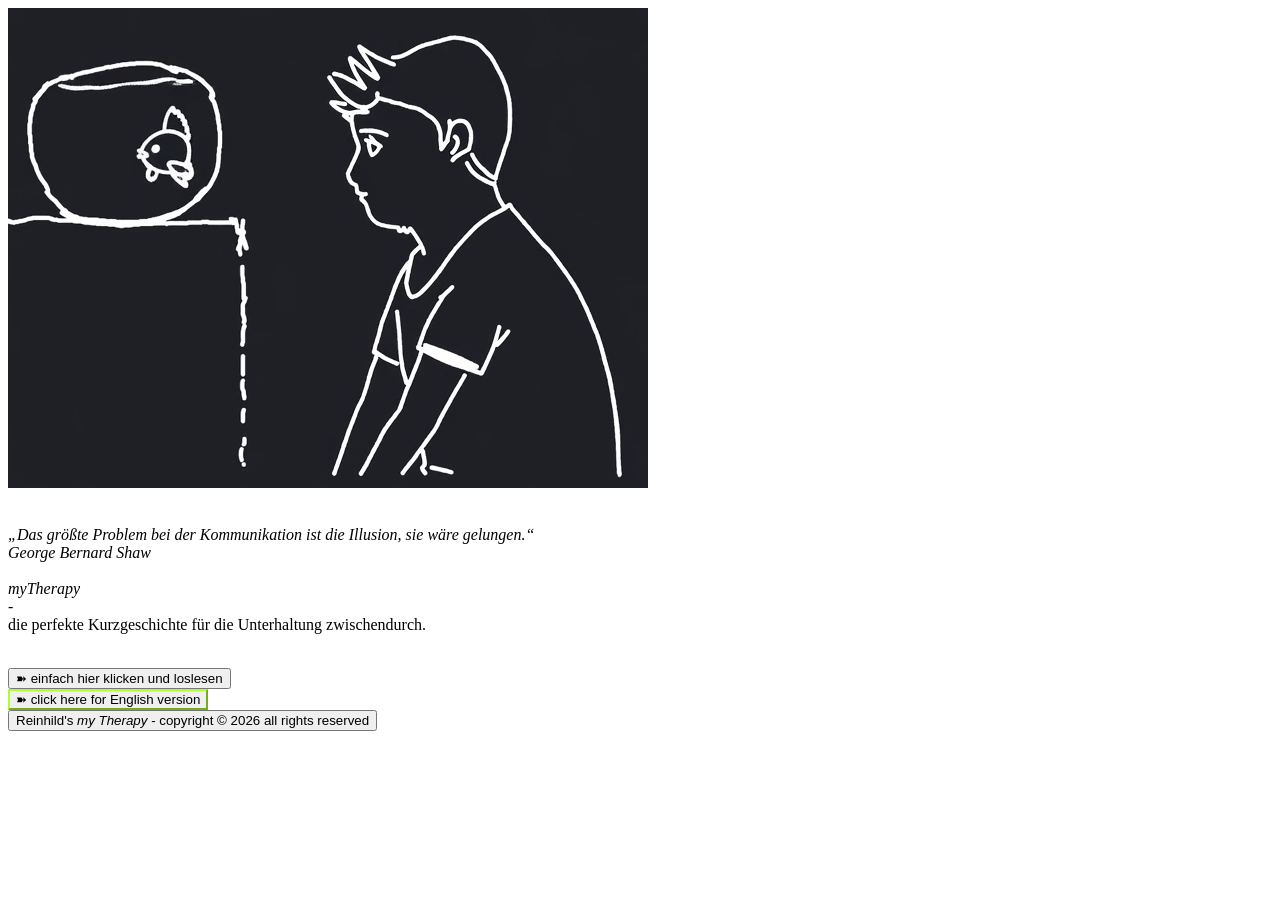
==== index.html @ 800183cd "Add files via upload first commit" ====
<!doctype html>
<html lang="en">
  <head>
    <meta charset="UTF-8" />
    <meta name="viewport" content="width=device-width, initial-scale=1.0" />
    <link rel="stylesheet" href="style.css" />
    <title>Willkommen zu myTherapy!</title>
  </head>
  <body>
    <div class="container">
      <img id="frontImg" src="Images/blubb.gif" alt="frontImg" />
      <div class="text">
        <br />
        <p>
          <em
            >„Das größte Problem bei der Kommunikation ist die Illusion, sie
            wäre gelungen.“<br />
            George Bernard Shaw</em
          ><br /><br />
          <em>myTherapy </em> <br />- <br />die perfekte Kurzgeschichte für die
          Unterhaltung zwischendurch.
        </p>
        <br />

        <button onclick="window.location.href = 'text.html'">
          ➽ einfach hier klicken und loslesen
        </button>
        <br />

        <button
          style="border-color: greenyellow"
          onclick="window.location.href = 'indexEngl.html'"
        >
          ➽ click here for English version
        </button>
        <br />
        <button id="copyright" onclick="change()">
          Reinhild's <em>my Therapy</em> - copyright &copy; 2026 all rights
          reserved
        </button>
        <br />
      </div>
    </div>
    <script src="main.js"></script>
  </body>
</html>
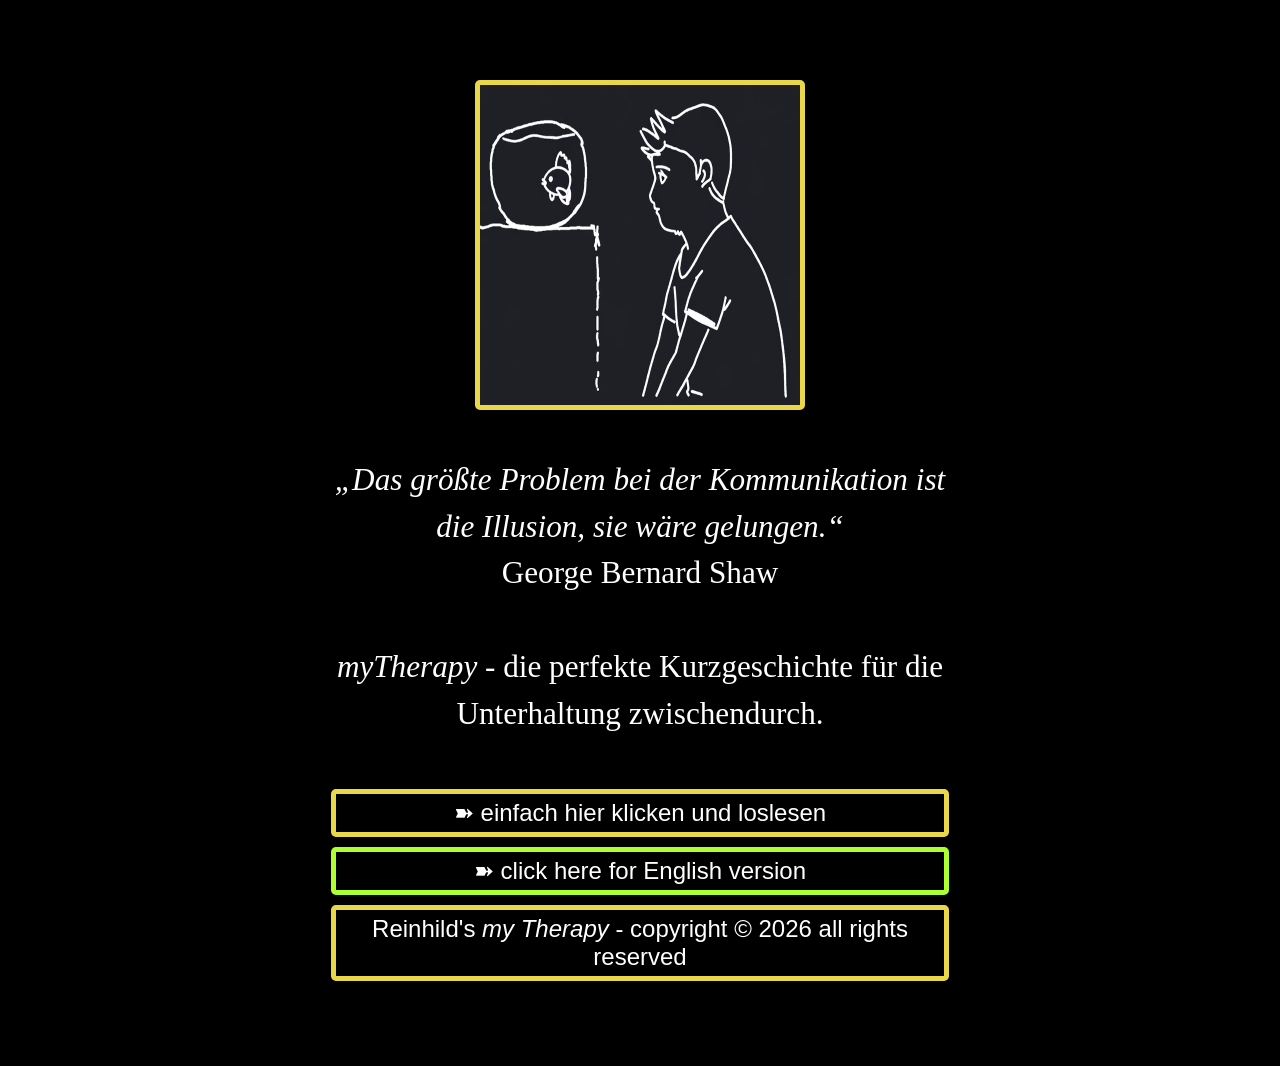
==== commit af932449: "Add files via upload" ====
--- a/index.html
+++ b/index.html
@@ -14,11 +14,14 @@
         <p>
           <em
             >„Das größte Problem bei der Kommunikation ist die Illusion, sie
-            wäre gelungen.“<br />
-            George Bernard Shaw</em
-          ><br /><br />
-          <em>myTherapy </em> <br />- <br />die perfekte Kurzgeschichte für die
-          Unterhaltung zwischendurch.
+            wäre gelungen.“</em
+          ><br />
+          George Bernard Shaw
+        </p>
+        <br />
+        <p>
+          <em>myTherapy </em> - die perfekte Kurzgeschichte für die Unterhaltung
+          zwischendurch.
         </p>
         <br />
 
--- a/style.css
+++ b/style.css
@@ -0,0 +1,64 @@
+* {
+  margin: 0;
+  padding: 0;
+  box-sizing: border-box;
+}
+body {
+  background-color: black;
+  font-family: Cambria, Cochin, Georgia, Times, "Times New Roman", serif;
+}
+
+.container {
+  margin: 5rem;
+  justify-content: center;
+  display: flex;
+  flex-direction: column;
+  align-items: center;
+}
+
+#frontImg {
+  border: 5px solid rgb(233, 215, 73);
+  border-radius: 5px;
+  width: 390px;
+  height: 390px;
+}
+
+.text {
+  font-size: 1.95rem;
+  width: 90%;
+  max-width: 650px;
+  margin: 0 auto;
+  color: white;
+  text-align: center;
+  line-height: 1.5;
+}
+
+@media (max-width: 600px) {
+  .text {
+    font-size: 1.3rem;
+    width: 95%;
+  }
+}
+button {
+  margin: 5px;
+  padding: 5px;
+  font-size: 1.5rem;
+  background-color: black;
+  color: white;
+  border: 5px solid rgb(233, 215, 73);
+  border-radius: 5px;
+  width: 95%;
+}
+button:hover {
+  background-color: #da1c68;
+  cursor: pointer;
+}
+
+@media screen and (max-width: 1600px) {
+  #frontImg {
+    border: 5px solid rgb(233, 215, 73);
+    border-radius: 5px;
+    width: 330px;
+    height: 330px;
+  }
+}
